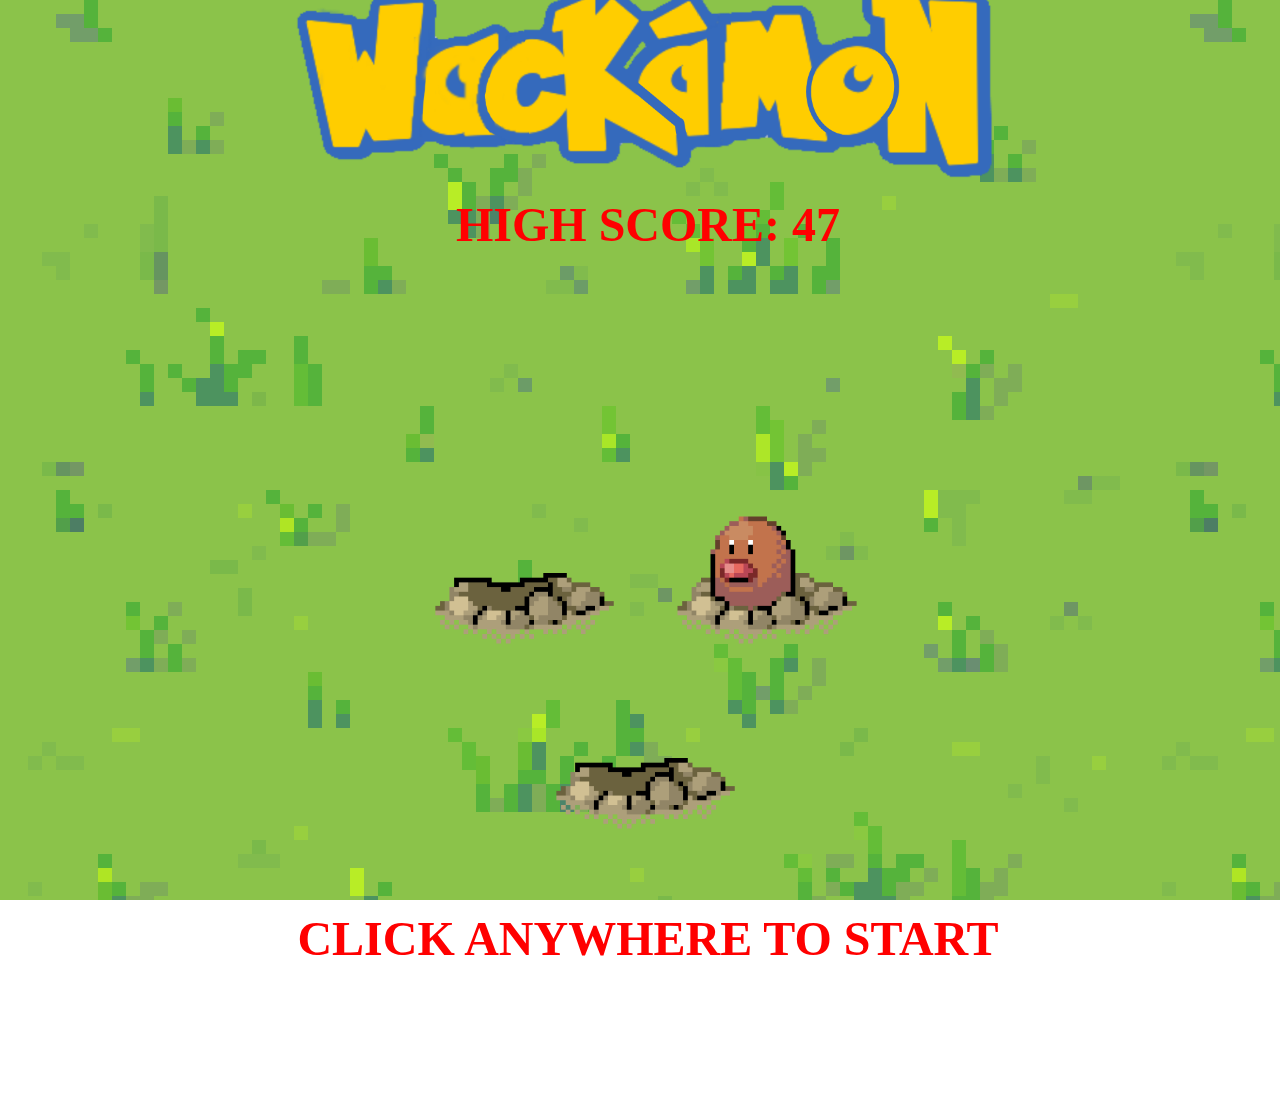
==== index.html @ 1cb23c3a "made changes to work on pc" ====
<!doctype html>
<html lang="en">
	<head>
		<meta charse="utf-8">
		<title>WACKAMON</title>
		<link rel="icon" href="images/diglett.png">
		
		<!-- these are my style sheets -->
		<link rel="stylesheet" href="styleSheets/end.css">
		<link rel="stylesheet" href="styleSheets/header.css">
		<link rel="stylesheet" href="styleSheets/start.css">
		<link rel="stylesheet" href="styleSheets/game.css">
		<link rel="stylesheet" href="styleSheets/main.css">
		
		<!-- these are the javascripts -->
		<script src="javaScripts/game.js"></script>
		<script src="javaScripts/start.js"></script>
		<script src="javaScripts/hole.js"></script>
		<script src="javaScripts/end.js"></script>
	</head>
	<body>
		<!-- THIS IS THE HEADER -->
		<header id="header">
			<span id="scoreBox" class="header gameStats">SCORE: <span id="currentScore">0</span></span>
			<span id="highScoreBox" class="header gameStats">HIGH SCORE: <span id="highScore1">47</span></span>
			
			<img id="logo" src="images/logo.png">
			
			<center id="footerStats">
				<span id="homeHighScoreBox" class="header">HIGH SCORE: <span id="highScore2">47</span></span>
			</center>
		</header>
	
		<!--THIS IS THE START MENU-->
		<start id="start">
			<center>
				<p style="visibility: hidden;">this game works best on a phone</p>
			
				<img class="startHole" src="images/hole.png"></img>
				<img class="startHole" src="images/diglett.png"></img>
				<br>
				<img class="startHole" src="images/hole.png"></img>
				
				<p id="clickStart">CLICK ANYWHERE TO START</p>
			</center>
		</start>
		
		<!--THIS IS THE GAME-->
		<main id="game" style="display: none">
			<center>
				<div>
					<img id="0" class="hole" src="images/hole.png">
					<img id="1" class="hole" src="images/hole.png">
					<img id="2" class="hole" src="images/hole.png">
				</div>
				<div>
					<img id="3" class="hole" src="images/hole.png">
					<img id="4" class="hole" src="images/hole.png">
				</div>
				<div>
					<img id="5" class="hole" src="images/hole.png">
					<img id="6" class="hole" src="images/hole.png">
					<img id="7" class="hole" src="images/hole.png">
				</div>
				<div>
					<img id="8" class="hole" src="images/hole.png">
					<img id="9" class="hole" src="images/hole.png">
				</div>
				<div>
					<img id="10" class="hole" src="images/hole.png">
					<img id="11" class="hole" src="images/hole.png">
					<img id="12" class="hole" src="images/hole.png">
				</div>
			</center>
		</main>
		
		
		<div class="countDown">
			<img class="countDown" src="images/theNumber3.png">
			<img class="countDown" src="images/theNumber2.png">
			<img class="countDown" src="images/theNumber1.png">
			<img class="countDown" src="images/go.png">
		</div>
		
		<div id="end">
			<center>HIGH SCORES</center>
			<table class="highScoreChart">
			  <tr>
				<td>ABC</td>
				<td>47</td>
			  </tr>
			  <tr>
				<td>DEF</td>
				<td>44</td>
			  </tr>
			  <tr>
				<td>GHI</td>
				<td>40</td>
			  </tr>
			  <tr>
				<td>JKL</td>
				<td>38</td>
			  </tr>
			  <tr>
				<td>MNO</td>
				<td>35</td>
			  </tr>
			  <tr>
				<td>PQR</td>
				<td>33</td>
			  </tr>
			  <tr>
				<td>STU</td>
				<td>30</td>
			  </tr>
			  <tr>
				<td>VWX</td>
				<td>27</td>
			  </tr>
			  <tr>
				<td>YXA</td>
				<td>25</td>
			  </tr>
			  <tr>
				<td>BCD</td>
				<td>23</td>
			  </tr>
			  <tr>
				<td>YOUR SCORE:</td>
				<td id="yourScore"></td>
			  </tr>
			</table>
		</div>

	</body>
</html>
---- styleSheets/end.css ----
.highScoreChart {
	text-align:left;
	top: 50%;
	left: 50%;
	transform: translate(-50%, -50%);
}

#end {
	display: none;
	background-color: #ffcb05;
	border-width:20px;
	border-style:solid;
	border-color:#2a75bb;
	border-radius: 25px;
	color: black;
	width: 50%;
	font-size: 3em;
	position: fixed;
	top: 50%;
	left: 50%;
	transform: translate(-50%, -50%);
}
---- styleSheets/header.css ----
/* this is used to modify the header */
#logo {
	min-height: 40%;
	max-height: 15em;
	display: block;
	margin-left: auto;
	margin-right: auto;
}

.header {
	font-size: 3em;
}

#header{
	padding-bottom: 10vh;
}

#highScoreBox {
	float: right;
}

#scoreBox {
	float: left;
}

#timeBox {
	display: none;
}
---- styleSheets/start.css ----
/* this is the styles for the start menu*/
#start {
	font-size: 3em;
}

.startHole {
	max-width: 30%;
}
---- styleSheets/game.css ----
/* this is the style for the game aspect */
.hole {
	max-width: 30%;
}

.gameStats {
	visibility: hidden;
}

.countDown {
  position: fixed;
  top: 50%;
  left: 50%;
  /* bring your own prefixes */
  transform: translate(-50%, -50%);
}

.countDown > img {
	display: none;
	width: 400px;
}
---- styleSheets/main.css ----
/* this is the overarching style sheet that affects everything */
 body {
	background-image: url("../images/grass.png");
	color: red;
	font-weight: bold;
	overflow: hidden;
	max-width: 1100px;
	position: fixed;
	left: 50%;
	top: 50%;
	transform: translate(-50%, -50%);
}
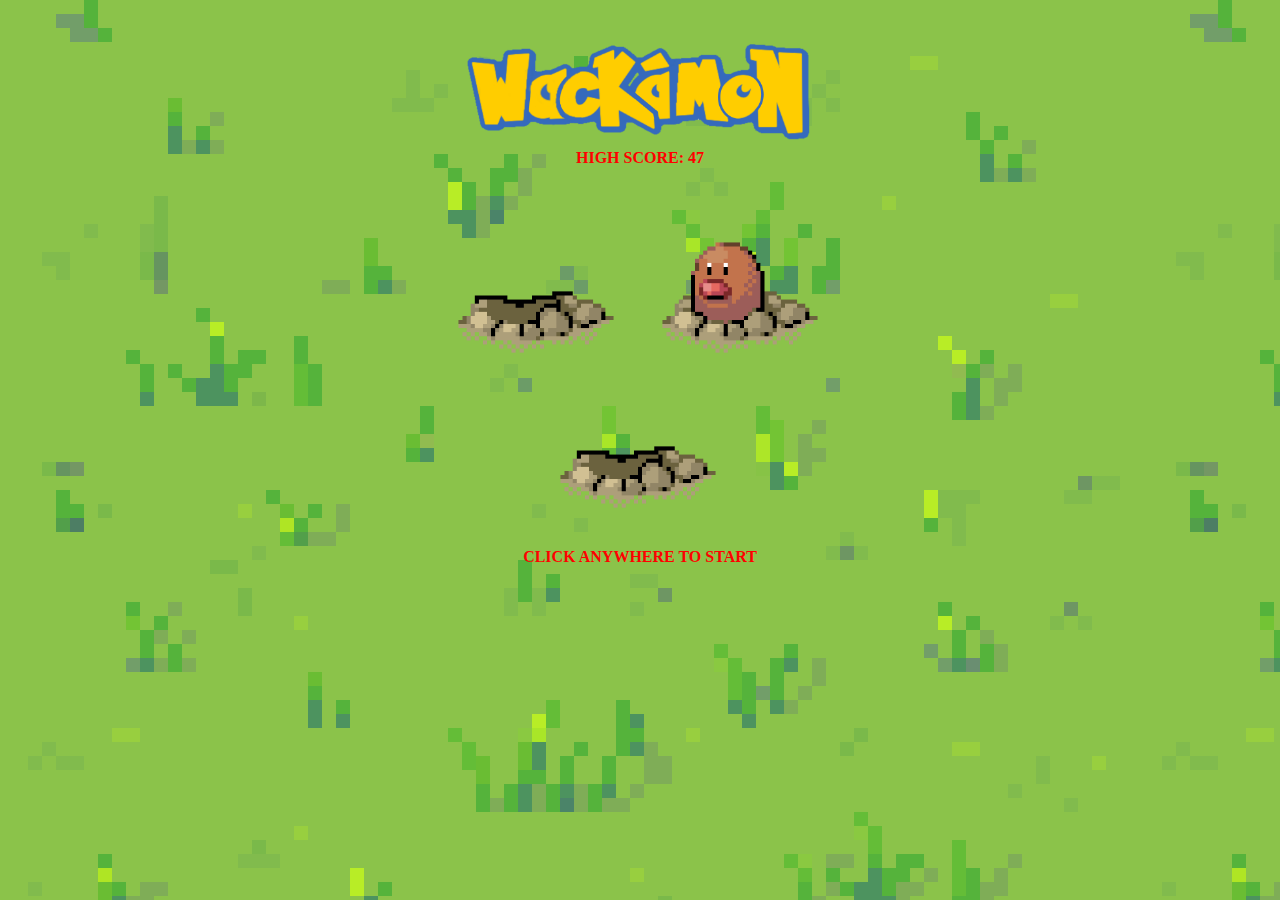
==== commit 51b74471: "added computer version now working on end game score chart and resetting the game" ====
--- a/index.html
+++ b/index.html
@@ -3,135 +3,133 @@
 	<head>
 		<meta charse="utf-8">
 		<title>WACKAMON</title>
-		<link rel="icon" href="images/diglett.png">
-		
-		<!-- these are my style sheets -->
-		<link rel="stylesheet" href="styleSheets/end.css">
-		<link rel="stylesheet" href="styleSheets/header.css">
-		<link rel="stylesheet" href="styleSheets/start.css">
-		<link rel="stylesheet" href="styleSheets/game.css">
-		<link rel="stylesheet" href="styleSheets/main.css">
 		
 		<!-- these are the javascripts -->
 		<script src="javaScripts/game.js"></script>
 		<script src="javaScripts/start.js"></script>
 		<script src="javaScripts/hole.js"></script>
 		<script src="javaScripts/end.js"></script>
+		<script src="javaScripts/fetchStyle.js"></script>
+		
+		
+		<!-- these are my style sheets -->
+		<script>
+		//used in both
+		fetchStyle("styleSheets/main.css");
+		
+		if(/Android|webOS|iPhone|iPad|iPod|BlackBerry|IEMobile|Opera Mini/i.test(navigator.userAgent)){
+			fetchStyle("styleSheets/endPhone.css");
+			fetchStyle("styleSheets/headerPhone.css");
+			fetchStyle("styleSheets/startPhone.css");
+			fetchStyle("styleSheets/gamePhone.css");
+		}else{
+			fetchStyle("styleSheets/endComputer.css");
+			fetchStyle("styleSheets/headerComputer.css");
+			fetchStyle("styleSheets/startComputer.css");
+			fetchStyle("styleSheets/gameComputer.css");
+		}
+		</script>
 	</head>
 	<body>
-		<!-- THIS IS THE HEADER -->
-		<header id="header">
-			<span id="scoreBox" class="header gameStats">SCORE: <span id="currentScore">0</span></span>
-			<span id="highScoreBox" class="header gameStats">HIGH SCORE: <span id="highScore1">47</span></span>
+			<!-- THIS IS THE HEADER -->
+			<header id="header">
+				<div id = "headerScores">
+					<span id="scoreBox" class="header gameStats">SCORE: <span id="currentScore">0</span></span>
+					<span id="highScoreBox" class="header gameStats">HIGH SCORE: <span class="highScore">47</span></span>
+				</div>
+				
+				<img id="logo" src="images/logo.png">
+				
+				<center id="footerStats">
+					<span id="homeHighScoreBox" class="header">HIGH SCORE: <span class="highScore">47</span></span>
+				</center>
+			</header>
+		
+			<!--THIS IS THE START MENU-->
+			<start id="start">
+				<center>
+					<p style="visibility: hidden;">this game works best on a phone</p>
+				
+					<img class="startHole" src="images/hole.png"></img>
+					<img class="startHole" src="images/diglett.png"></img>
+					<br>
+					<img class="startHole" src="images/hole.png"></img>
+					
+					<p id="clickStart">CLICK ANYWHERE TO START</p>
+				</center>
+			</start>
 			
-			<img id="logo" src="images/logo.png">
+			<!--THIS IS THE GAME-->
+			<main id="game" style="display: none">
+				<center>
+					<div>
+						<img id="0" class="hole" src="images/hole.png">
+						<img id="1" class="hole" src="images/hole.png">
+						<img id="2" class="hole" src="images/hole.png">
+					</div>
+					<div> 	
+						<img id="3" class="hole" src="images/hole.png">
+						<img id="4" class="hole" src="images/hole.png">
+					</div>
+					<div>
+						<img id="5" class="hole" src="images/hole.png">
+						<img id="6" class="hole" src="images/hole.png">
+						<img id="7" class="hole" src="images/hole.png">
+					</div>
+					<div>
+						<img id="8" class="hole" src="images/hole.png">
+						<img id="9" class="hole" src="images/hole.png">
+					</div>
+					<div>
+						<img id="10" class="hole" src="images/hole.png">
+						<img id="11" class="hole" src="images/hole.png">
+						<img id="12" class="hole" src="images/hole.png">
+					</div>
+				</center>
+			</main>
 			
-			<center id="footerStats">
-				<span id="homeHighScoreBox" class="header">HIGH SCORE: <span id="highScore2">47</span></span>
-			</center>
-		</header>
-	
-		<!--THIS IS THE START MENU-->
-		<start id="start">
-			<center>
-				<p style="visibility: hidden;">this game works best on a phone</p>
 			
-				<img class="startHole" src="images/hole.png"></img>
-				<img class="startHole" src="images/diglett.png"></img>
-				<br>
-				<img class="startHole" src="images/hole.png"></img>
-				
-				<p id="clickStart">CLICK ANYWHERE TO START</p>
-			</center>
-		</start>
-		
-		<!--THIS IS THE GAME-->
-		<main id="game" style="display: none">
-			<center>
-				<div>
-					<img id="0" class="hole" src="images/hole.png">
-					<img id="1" class="hole" src="images/hole.png">
-					<img id="2" class="hole" src="images/hole.png">
+			<div class="countDown">
+				<img class="countDown" src="images/theNumber3.png">
+				<img class="countDown" src="images/theNumber2.png">
+				<img class="countDown" src="images/theNumber1.png">
+				<img class="countDown" src="images/go.png">
+			</div>
+			
+			<div id="end">
+				<center>HIGH SCORES</center>
+				<div class="highScoreChart">
+					<div class="topTen">
+						<div class="topTenItem">BSL</div>
+						<div class="topTenItem">52</div>
+						<div class="topTenItem">BSL</div>
+						<div class="topTenItem">52</div>
+						<div class="topTenItem">BSL</div>
+						<div class="topTenItem">52</div>
+						<div class="topTenItem">BSL</div>
+						<div class="topTenItem">52</div>
+						<div class="topTenItem">BSL</div>
+						<div class="topTenItem">52</div>
+						<div class="topTenItem">BSL</div>
+						<div class="topTenItem">52</div>
+						<div class="topTenItem">BSL</div>
+						<div class="topTenItem">52</div>
+						<div class="topTenItem">BSL</div>
+						<div class="topTenItem">52</div>
+						<div class="topTenItem">BSL</div>
+						<div class="topTenItem">52</div>
+						<div class="topTenItem">BSL</div>
+						<div class="topTenItem">52</div>
+					</div>
+					<div class="yourFinalChart">
+						<div>YOUR SCORE:</div>
+						<div id="yourScore"></div>
+						<input type="text" id="initials">
+						<button id="finalButton">enter</button>
+					</div>
 				</div>
-				<div>
-					<img id="3" class="hole" src="images/hole.png">
-					<img id="4" class="hole" src="images/hole.png">
-				</div>
-				<div>
-					<img id="5" class="hole" src="images/hole.png">
-					<img id="6" class="hole" src="images/hole.png">
-					<img id="7" class="hole" src="images/hole.png">
-				</div>
-				<div>
-					<img id="8" class="hole" src="images/hole.png">
-					<img id="9" class="hole" src="images/hole.png">
-				</div>
-				<div>
-					<img id="10" class="hole" src="images/hole.png">
-					<img id="11" class="hole" src="images/hole.png">
-					<img id="12" class="hole" src="images/hole.png">
-				</div>
-			</center>
-		</main>
-		
-		
-		<div class="countDown">
-			<img class="countDown" src="images/theNumber3.png">
-			<img class="countDown" src="images/theNumber2.png">
-			<img class="countDown" src="images/theNumber1.png">
-			<img class="countDown" src="images/go.png">
+			</div>
 		</div>
-		
-		<div id="end">
-			<center>HIGH SCORES</center>
-			<table class="highScoreChart">
-			  <tr>
-				<td>ABC</td>
-				<td>47</td>
-			  </tr>
-			  <tr>
-				<td>DEF</td>
-				<td>44</td>
-			  </tr>
-			  <tr>
-				<td>GHI</td>
-				<td>40</td>
-			  </tr>
-			  <tr>
-				<td>JKL</td>
-				<td>38</td>
-			  </tr>
-			  <tr>
-				<td>MNO</td>
-				<td>35</td>
-			  </tr>
-			  <tr>
-				<td>PQR</td>
-				<td>33</td>
-			  </tr>
-			  <tr>
-				<td>STU</td>
-				<td>30</td>
-			  </tr>
-			  <tr>
-				<td>VWX</td>
-				<td>27</td>
-			  </tr>
-			  <tr>
-				<td>YXA</td>
-				<td>25</td>
-			  </tr>
-			  <tr>
-				<td>BCD</td>
-				<td>23</td>
-			  </tr>
-			  <tr>
-				<td>YOUR SCORE:</td>
-				<td id="yourScore"></td>
-			  </tr>
-			</table>
-		</div>
-
 	</body>
 </html>
 
